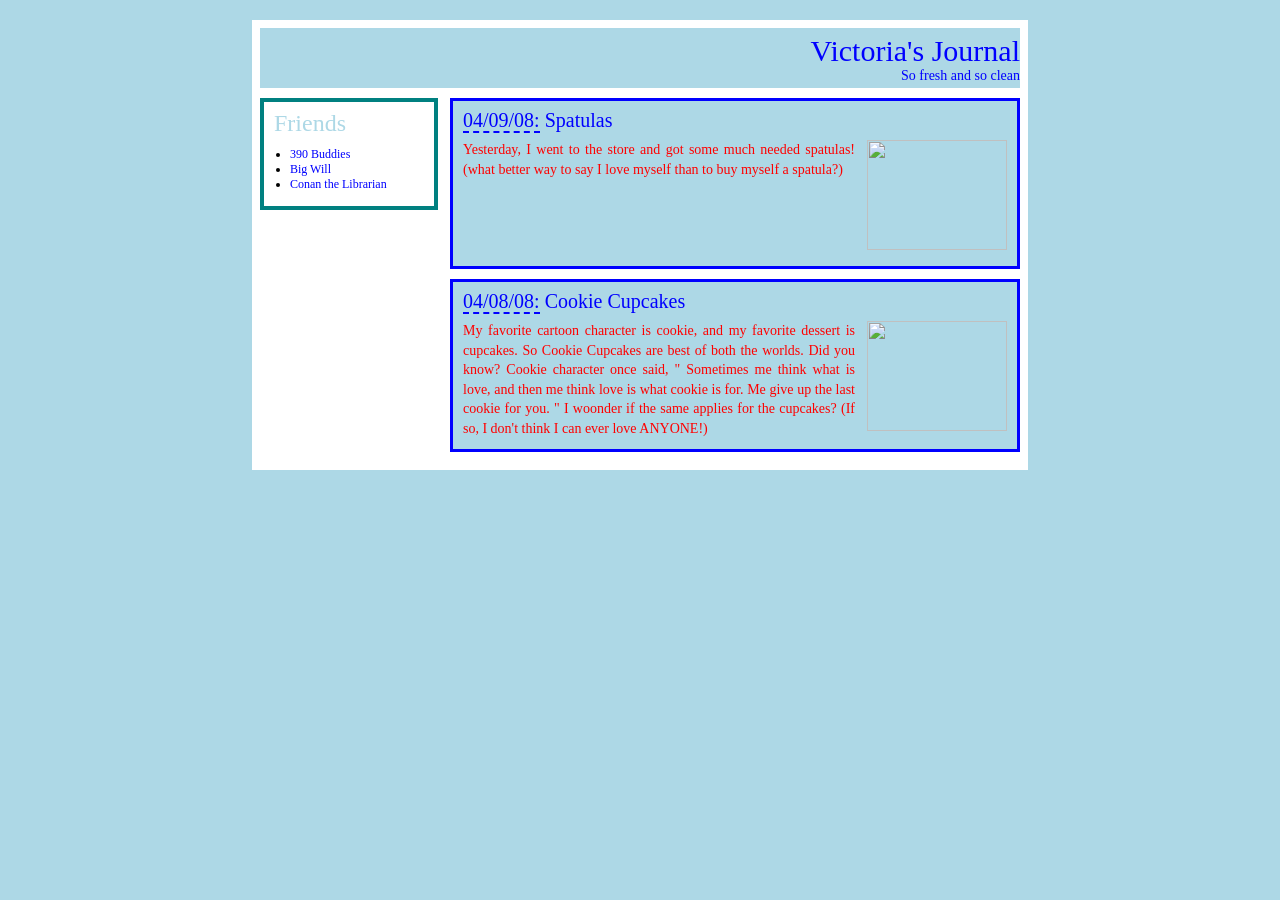
==== index.html @ cc246694 "Rename 26L-2591_Task 4.html to index.html" ====
<!DOCTYPE html>
<html lang="en">
<head>
<title>Victoria's Journal</title>
<link rel="stylesheet" href="26L-2591.css">
</head>
<body>

<div id="wrapper">
<div id="header">
<h1><span id="site-title">Victoria's Journal</span></h1>
<p><span id="tagline">So fresh and so clean</span></p>
</div>

<div id="sidebar">
<h2>Friends</h2>
<ul>
<li><a href="#" class="friend">390 Buddies</a></li>
<li><a href="#" class="friend featured">Big Will</a></li>
<li><a href="#" class="friend">Conan the Librarian</a></li>
</ul>
</div>

<div id="entries">

<div class="entry" id="entry-spatulas">
<h2><span class="date">04/09/08:</span> <span class="entry-title">Spatulas</span></h2>

<img class="image" src="C:\Users\Lenovo\OneDrive\Desktop\images.jpg">

<p class="text">Yesterday, I went to the store and got some much needed spatulas! (what better way to say I love myself than to buy myself a spatula?)</p>
</div>

<div class="entry" id="entry-cupcakes">
<h2><span class="date">04/08/08:</span> <span class="entry-title">Cookie Cupcakes</span></h2>

<img class="image" src="C:\Users\Lenovo\OneDrive\Desktop\images (1).jpg">

<p class="text">My favorite cartoon character is cookie, and my favorite dessert is cupcakes. So Cookie Cupcakes are best of both the worlds. Did you know? Cookie character once said, " Sometimes me think what is love, and then me think love is what cookie is for. Me give up the last cookie for you. " I woonder if the same applies for the cupcakes? (If so, I don't think I can ever love ANYONE!)</p>
</div>

</div>

<div class="clear"></div>

</div>

</body>
</html>
---- 26L-2591.css ----
body 
{
margin: 0;
padding: 20px 0;
background-color:lightblue;
font-family:Century Gothic;
}

#wrapper 
{
width: 760px;
margin: 0 auto;
padding: 8px;
background-color:white;
}

#header 
{
margin-bottom: 10px;
padding: 6px 0 4px;
background-color:lightblue;
text-align: right;
color:blue;
}
#header h1 { margin: 0; font-size: 30px; font-weight: normal; }
#header p  { margin: 0; font-size: 14px; }


#sidebar 
{
float: left;
width: 150px;
padding: 8px 10px 14px;
margin-right: 10px;
border: 4px solid teal;
background-color:lighblue;
}
#sidebar h2 
{ margin: 0 0 10px; 
font-size: 24px; 
font-weight: normal; 
color:lightblue; 
}
#sidebar ul 
{ margin: 0; 
padding-left: 16px; 
font-size: 12px; 
}
.friend 
{ color: blue; 
text-decoration: none; 
}

featured
{
color:red;
}
#entries 
{
float: right;
width: 570px;
}

.entry 
{
padding: 8px 10px 10px;
margin-bottom: 10px;
border: 3px solid blue;
background-color: lightblue;
overflow: hidden;
}
.entry h2 { margin: 0 0 8px; font-size: 20px; font-weight: normal; color: blue; }
.date { border-bottom: 2px dashed blue; }
.image { float: right; width: 150px; height: 130px; margin: 0 0 6px 12px; object-fit: cover; }
.text { margin: 0; font-size: 13px; line-height: 1.4; color:red; text-align: justify; }

.date 
{
  border-bottom: 2px dashed blue;  
}

.entry-title 
{
 font-weight: normal;
}

.image 
{
  float: right;                     
  width: 140px;
  height: 110px;
  margin: 0 0 6px 12px;             
  object-fit: cover;
}

.text 
{
  margin: 0;
  font-size: 14px;
  line-height: 1.4;
  color:red;                   
  text-align: justify;             
}
.clear { clear: both; }
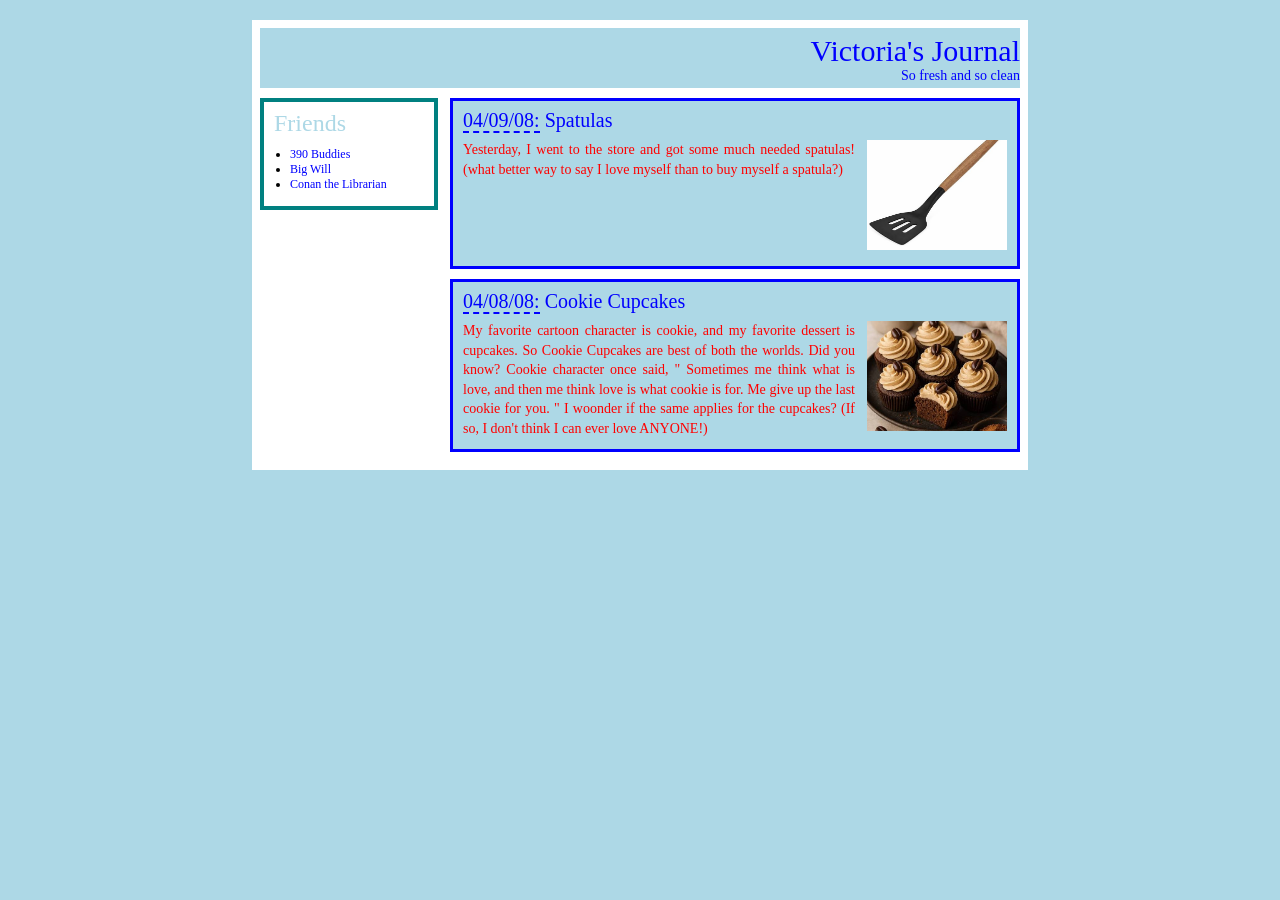
==== commit e5a90484: "Update index.html" ====
--- a/index.html
+++ b/index.html
@@ -2,7 +2,7 @@
 <html lang="en">
 <head>
 <title>Victoria's Journal</title>
-<link rel="stylesheet" href="26L-2591.css">
+<link rel="stylesheet" href="style.css">
 </head>
 <body>
 
@@ -26,7 +26,7 @@
 <div class="entry" id="entry-spatulas">
 <h2><span class="date">04/09/08:</span> <span class="entry-title">Spatulas</span></h2>
 
-<img class="image" src="C:\Users\Lenovo\OneDrive\Desktop\images.jpg">
+<img class="image" src="images.jpg">
 
 <p class="text">Yesterday, I went to the store and got some much needed spatulas! (what better way to say I love myself than to buy myself a spatula?)</p>
 </div>
@@ -34,7 +34,7 @@
 <div class="entry" id="entry-cupcakes">
 <h2><span class="date">04/08/08:</span> <span class="entry-title">Cookie Cupcakes</span></h2>
 
-<img class="image" src="C:\Users\Lenovo\OneDrive\Desktop\images (1).jpg">
+<img class="image" src="images (1).jpg">
 
 <p class="text">My favorite cartoon character is cookie, and my favorite dessert is cupcakes. So Cookie Cupcakes are best of both the worlds. Did you know? Cookie character once said, " Sometimes me think what is love, and then me think love is what cookie is for. Me give up the last cookie for you. " I woonder if the same applies for the cupcakes? (If so, I don't think I can ever love ANYONE!)</p>
 </div>
--- a/style.css
+++ b/style.css
@@ -0,0 +1,104 @@
+body 
+{
+margin: 0;
+padding: 20px 0;
+background-color:lightblue;
+font-family:Century Gothic;
+}
+
+#wrapper 
+{
+width: 760px;
+margin: 0 auto;
+padding: 8px;
+background-color:white;
+}
+
+#header 
+{
+margin-bottom: 10px;
+padding: 6px 0 4px;
+background-color:lightblue;
+text-align: right;
+color:blue;
+}
+#header h1 { margin: 0; font-size: 30px; font-weight: normal; }
+#header p  { margin: 0; font-size: 14px; }
+
+
+#sidebar 
+{
+float: left;
+width: 150px;
+padding: 8px 10px 14px;
+margin-right: 10px;
+border: 4px solid teal;
+background-color:lighblue;
+}
+#sidebar h2 
+{ margin: 0 0 10px; 
+font-size: 24px; 
+font-weight: normal; 
+color:lightblue; 
+}
+#sidebar ul 
+{ margin: 0; 
+padding-left: 16px; 
+font-size: 12px; 
+}
+.friend 
+{ color: blue; 
+text-decoration: none; 
+}
+
+featured
+{
+color:red;
+}
+#entries 
+{
+float: right;
+width: 570px;
+}
+
+.entry 
+{
+padding: 8px 10px 10px;
+margin-bottom: 10px;
+border: 3px solid blue;
+background-color: lightblue;
+overflow: hidden;
+}
+.entry h2 { margin: 0 0 8px; font-size: 20px; font-weight: normal; color: blue; }
+.date { border-bottom: 2px dashed blue; }
+.image { float: right; width: 150px; height: 130px; margin: 0 0 6px 12px; object-fit: cover; }
+.text { margin: 0; font-size: 13px; line-height: 1.4; color:red; text-align: justify; }
+
+.date 
+{
+  border-bottom: 2px dashed blue;  
+}
+
+.entry-title 
+{
+ font-weight: normal;
+}
+
+.image 
+{
+  float: right;                     
+  width: 140px;
+  height: 110px;
+  margin: 0 0 6px 12px;             
+  object-fit: cover;
+}
+
+.text 
+{
+  margin: 0;
+  font-size: 14px;
+  line-height: 1.4;
+  color:red;                   
+  text-align: justify;             
+}
+.clear { clear: both; }
